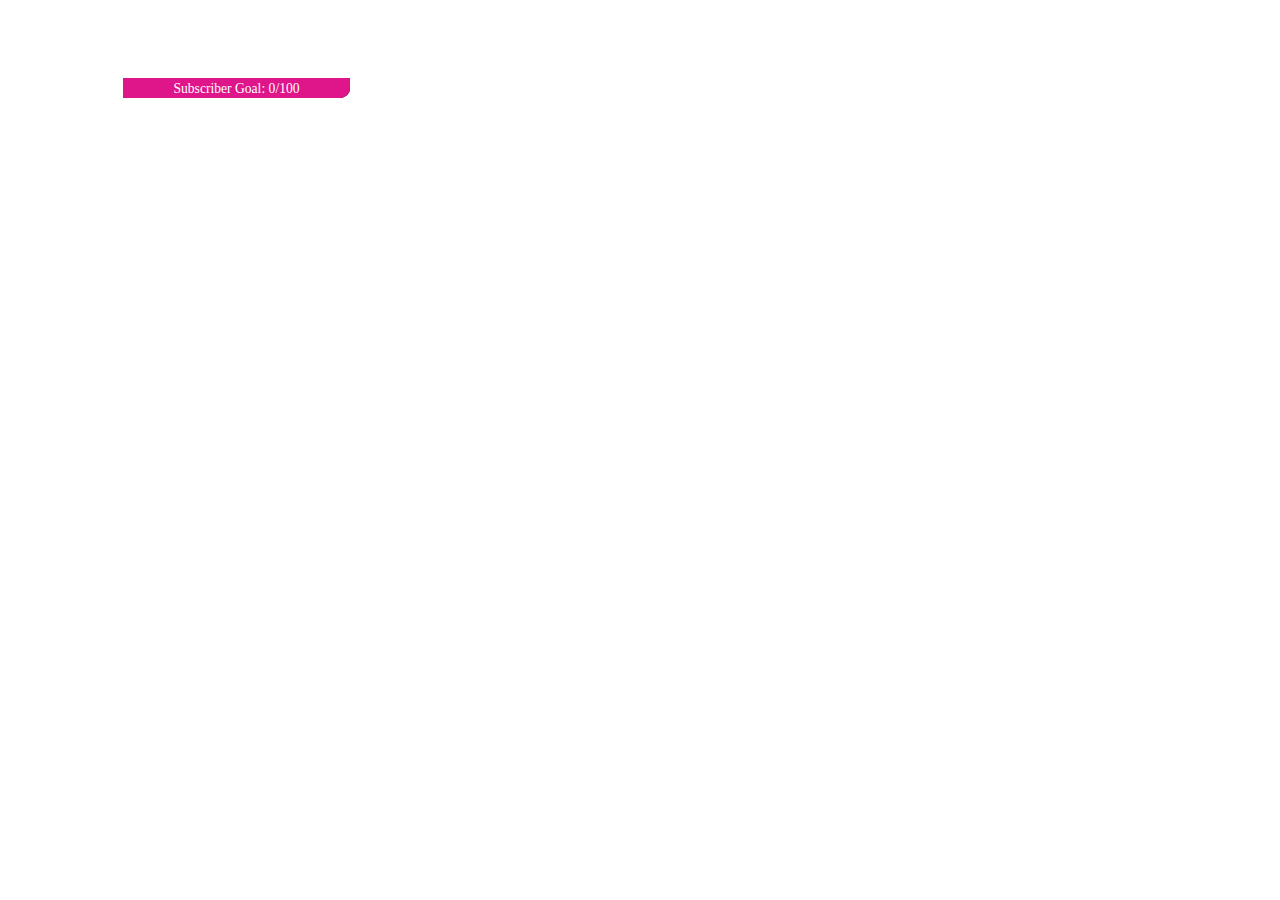
==== index.html @ 21a31374 "Very very basic proof of concept" ====
<!DOCTYPE html>
<head>
    <link href="./assets/style.css" rel="stylesheet">
</head>
<body>
    <div class="page-container">
        
        <div class="bar-container" id="follower-goal">
            Follower Goal: <span id="follow-progress">0</span>/<span id="follow-goal">5000</span>
            <div class="bar" id="follow-bar">
                <div class="bar-progress" id="follow-progress"></div>
            </div>
        </div>
        
        <div class="bar-container" id="subscriber-goal">
            Subscriber Goal: <span id="subscribe-progress">0</span>/<span id="subscribe-goal">100</span>
            <div class="bar" id="subscribe-bar">
                <div class="bar-progress" id="subscribe-progress"></div>
            </div>
        </div>
        
    </div>
    
    <script src="https://cdnjs.cloudflare.com/ajax/libs/jquery/3.3.1/jquery.min.js"></script>
    <script src="./assets/app.js"></script>
</body>
---- assets/style.css ----
/* Remove annoying defaults */
* {
    margin: 0;
    padding: 0;
}

/* Everything goes in here */
.page-container {
    width: 1280px;
    height: 720px;
}

/* Progress Bars */
.bar-container {
    position: absolute;
    width: 227px;
    height: 20px;
    top: 81px;
    left: 123px;
    font-family: "FatFrank";
    color: white;
    font-size: 0.85em;
    text-align: center;
}

.bar {
    border-radius: 0px 0px 10px 0px;
    width: 100%;    
    margin-top: -19px;
}

.bar-progress {
    height: 20px;
    border-radius: 0px 0px 10px 0px;
}

#follow-bar {
    background-color: #4c2271;
}

#follow-progress {
    background-color: #853dc4;
}

#subscribe-bar {
    background-color: #800c4f;
}

#subscribe-progress {
    background-color: #df158a;
}
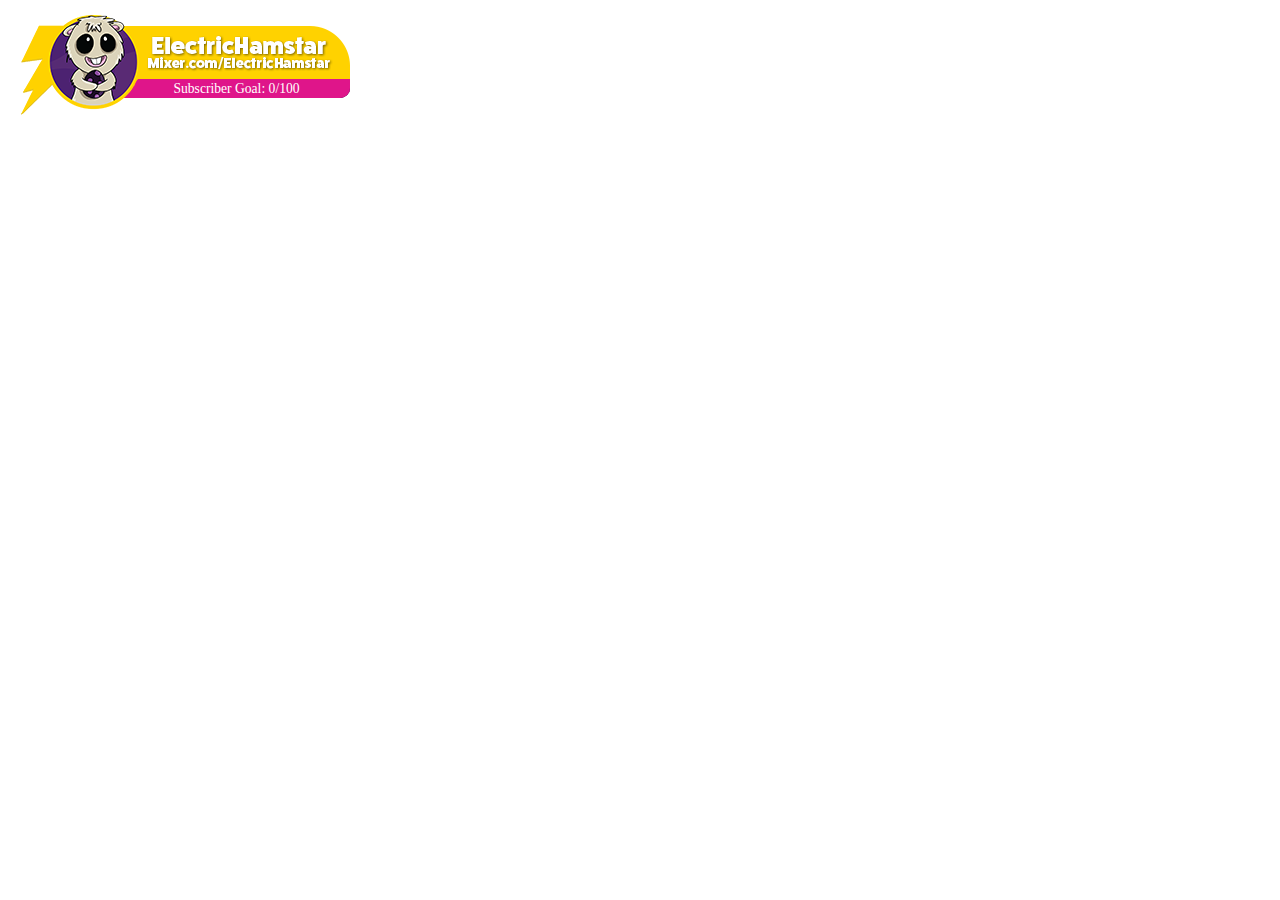
==== commit 8bb0d294: "Added bug graphic" ====
--- a/index.html
+++ b/index.html
@@ -5,6 +5,7 @@
 <body>
     <div class="page-container">
         
+        <img class="bug" src="./assets/img/bug.png">
         <div class="bar-container" id="follower-goal">
             Follower Goal: <span id="follow-progress">0</span>/<span id="follow-goal">5000</span>
             <div class="bar" id="follow-bar">
--- a/assets/style.css
+++ b/assets/style.css
@@ -10,6 +10,11 @@
     height: 720px;
 }
 
+/* The wonderful hamster graphic in the corner */
+.bug {
+    position: absolute;
+    z-index: 100;
+}
 /* Progress Bars */
 .bar-container {
     position: absolute;
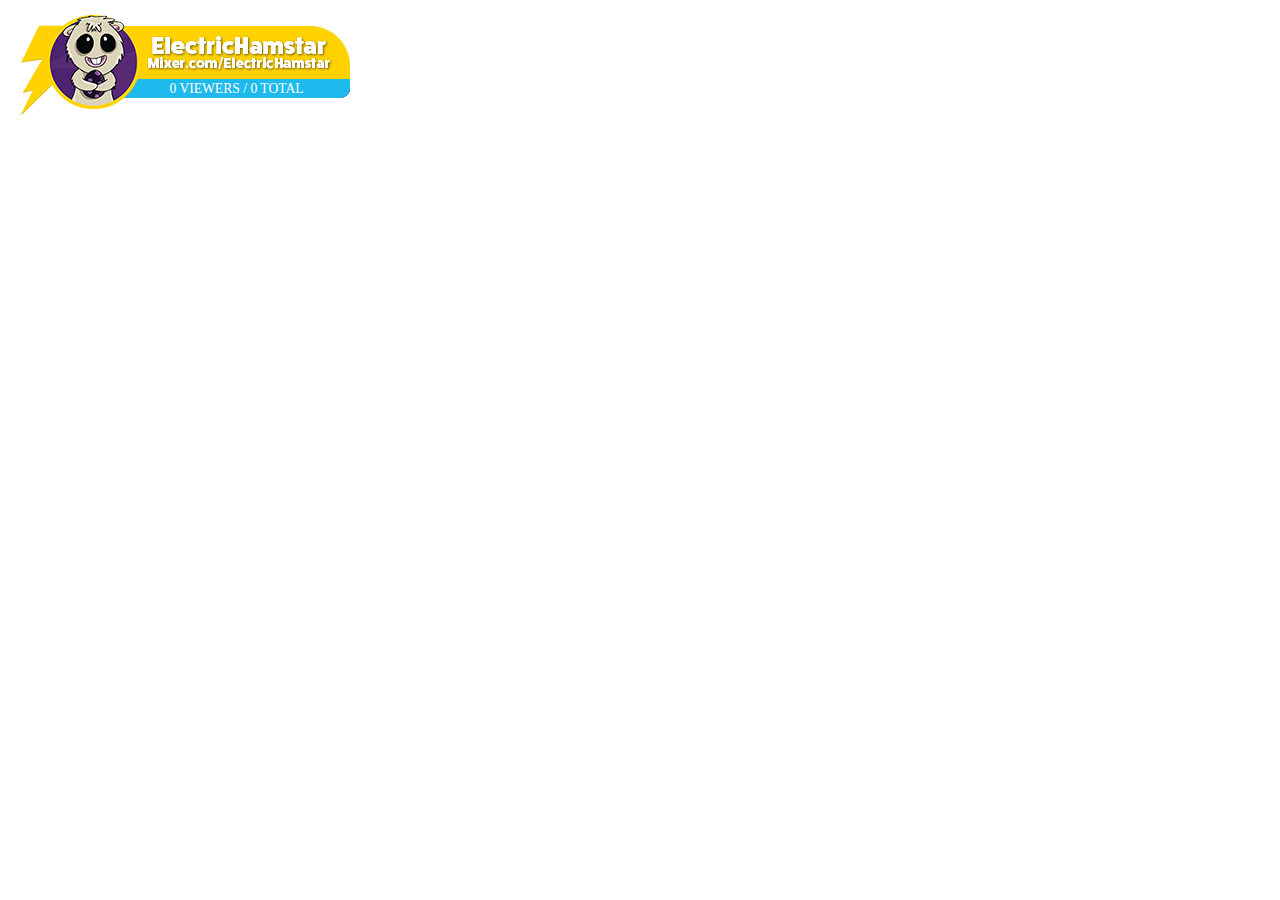
==== commit 709c5000: "Added super awful queue system to allow for viewer goal" ====
--- a/index.html
+++ b/index.html
@@ -6,17 +6,24 @@
     <div class="page-container">
         
         <img class="bug" src="./assets/img/bug.png">
-        <div class="bar-container" id="follower-goal">
-            Follower Goal: <span id="follow-progress">0</span>/<span id="follow-goal">5000</span>
+        <div class="bar-container" id="follower-goal" style="z-index:-3;">
+            FOLLOWER GOAL: <span id="follow-progress">0</span>/<span id="follow-goal">5000</span>
             <div class="bar" id="follow-bar">
                 <div class="bar-progress" id="follow-progress"></div>
             </div>
         </div>
         
-        <div class="bar-container" id="subscriber-goal">
-            Subscriber Goal: <span id="subscribe-progress">0</span>/<span id="subscribe-goal">100</span>
+        <div class="bar-container" id="subscriber-goal" style="z-index:-2;">
+            SUBSCRIBER GOAL: <span id="subscribe-progress">0</span>/<span id="subscribe-goal">100</span>
             <div class="bar" id="subscribe-bar">
                 <div class="bar-progress" id="subscribe-progress"></div>
+            </div>
+        </div>
+        
+        <div class="bar-container" id="viewer-goal" style="z-index:-1;">
+            <span id="view-current">0</span> VIEWERS / <span id="view-total">0</span> TOTAL
+            <div class="bar" id="view-bar">
+                <div class="bar-progress" id="view-progress"></div>
             </div>
         </div>
         
--- a/assets/style.css
+++ b/assets/style.css
@@ -53,4 +53,12 @@
 
 #subscribe-progress {
     background-color: #df158a;
+}
+
+#view-bar {
+    background-color: #1fbaed;
+}
+
+#view-progress {
+    background-color: #1fbaed;
 }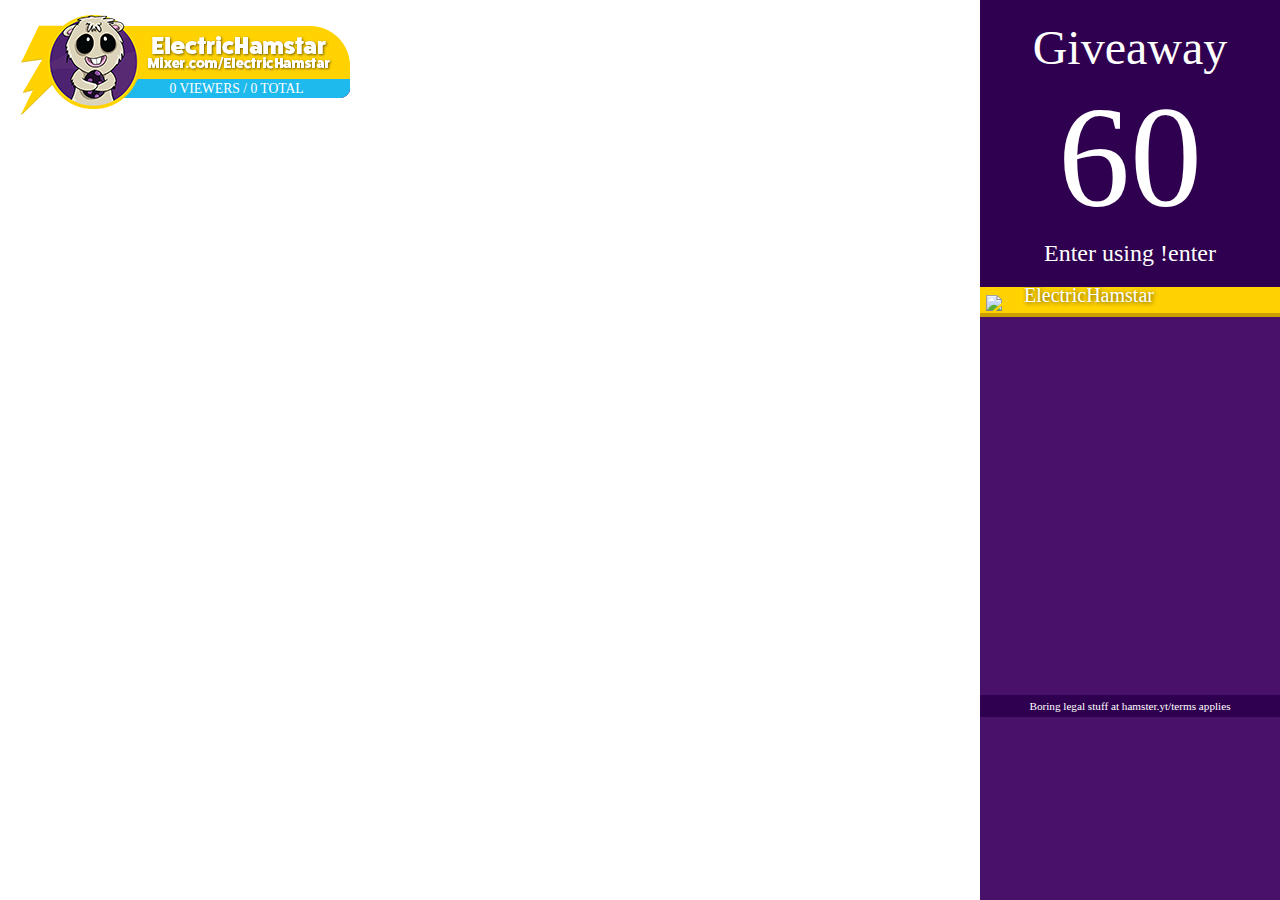
==== commit 3929ae9a: "Added basic giveaway layout" ====
--- a/index.html
+++ b/index.html
@@ -9,14 +9,14 @@
         <div class="bar-container" id="follower-goal" style="z-index:-3;">
             FOLLOWER GOAL: <span id="follow-progress">0</span>/<span id="follow-goal">5000</span>
             <div class="bar" id="follow-bar">
-                <div class="bar-progress" id="follow-progress"></div>
+                <div class="bar-progress" id="follower-progress"></div>
             </div>
         </div>
         
         <div class="bar-container" id="subscriber-goal" style="z-index:-2;">
             SUBSCRIBER GOAL: <span id="subscribe-progress">0</span>/<span id="subscribe-goal">100</span>
             <div class="bar" id="subscribe-bar">
-                <div class="bar-progress" id="subscribe-progress"></div>
+                <div class="bar-progress" id="subscriber-progress"></div>
             </div>
         </div>
         
@@ -27,6 +27,25 @@
             </div>
         </div>
         
+        <div class="giveaway-container">
+            <div class="giveaway-header">
+                Giveaway
+                <div id="giveaway-countdown">60</div>
+                <div class="giveaway-header-subtitle">
+                    Enter using !enter
+                </div>
+            </div>
+            
+            <div class="giveaway-entries" >
+                <div class="giveaway-userbox">
+                    <img src="https://uploads.beam.pro/avatar/2a3oymwj-97686.jpg?width=64&height=64" /> <div class="giveaway-username">ElectricHamstar</div>
+                </div>
+            </div>
+            <div class="giveaway-footer">
+                Boring legal stuff at hamster.yt/terms applies
+            </div>
+        </div>
+        
     </div>
     
     <script src="https://cdnjs.cloudflare.com/ajax/libs/jquery/3.3.1/jquery.min.js"></script>
--- a/assets/style.css
+++ b/assets/style.css
@@ -2,6 +2,11 @@
 * {
     margin: 0;
     padding: 0;
+}
+
+::-webkit-scrollbar {
+    width: 0px;
+    background: transparent;  
 }
 
 /* Everything goes in here */
@@ -15,6 +20,7 @@
     position: absolute;
     z-index: 100;
 }
+
 /* Progress Bars */
 .bar-container {
     position: absolute;
@@ -43,7 +49,7 @@
     background-color: #4c2271;
 }
 
-#follow-progress {
+#follower-progress {
     background-color: #853dc4;
 }
 
@@ -51,7 +57,7 @@
     background-color: #800c4f;
 }
 
-#subscribe-progress {
+#subscriber-progress {
     background-color: #df158a;
 }
 
@@ -61,4 +67,76 @@
 
 #view-progress {
     background-color: #1fbaed;
+}
+
+
+
+/* Giveaway System */
+.giveaway-container {
+    position: absolute;
+    width: 300px;
+    left: 980px;
+    height: 100%;
+    background-color: #491169;
+}
+
+.giveaway-header {
+    background-color: #300050;
+    font-family: "FatFrank";
+    color: white;
+    text-align: center;
+    font-size: 3em;
+    padding-top: 20px;
+    padding-bottom: 20px;
+}
+
+.giveaway-header-subtitle {
+    font-size: 0.5em;
+}
+
+.giveaway-footer {
+    background-color: #300050;
+    color: white;
+    font-family: "FatFrank";
+    font-size: 0.7em;
+    text-align: center;
+    padding-top: 5px;
+    padding-bottom: 5px;
+    position: absolute;
+    width: 100%;
+    top: 695px;
+}
+
+
+.giveaway-userbox {
+    background-color: #ffd200;
+    color: white;
+    font-family: "FatFrank";
+    text-shadow: 1px 1px 4px rgba(0, 0, 0, 0.6);
+    padding: 6px;
+    font-size: 20px;
+    border-bottom: 4px solid #CC9F00;
+    margin-bottom: 4px;
+}
+
+.giveaway-userbox img {
+    width: 30px;
+    height: auto;
+}
+
+.giveaway-userbox .giveaway-username {
+    margin-left: 34px;
+    margin-top: -32px;
+    padding-left: 4px;
+    padding-right: 4px;
+    overflow: hidden;
+}
+
+.giveaway-entries {
+    height: 398px;
+    overflow: hidden;
+}
+
+#giveaway-countdown {
+    font-size: 3em;
 }